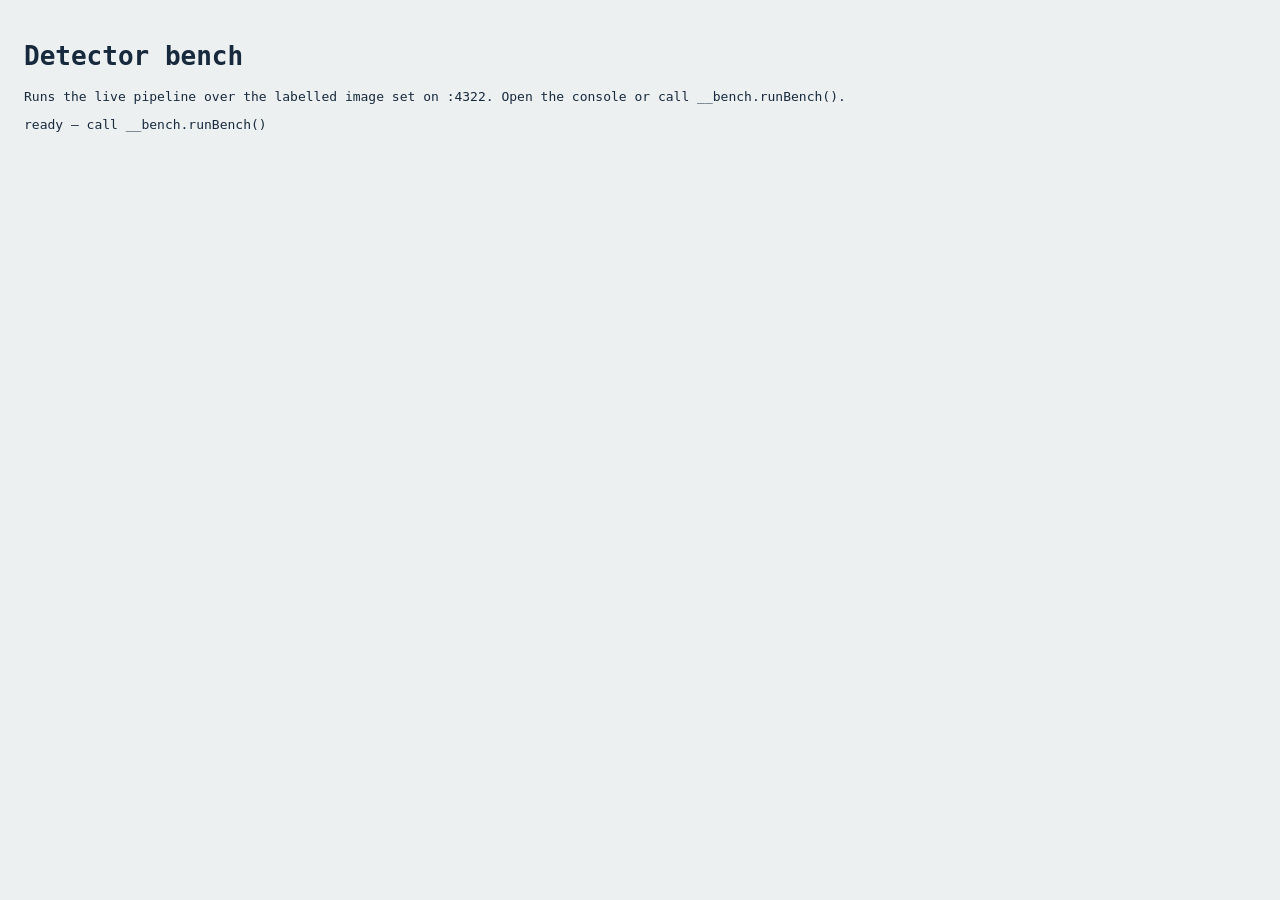
==== bench/index.html @ 4c53c351 "feat: SpineCheck — scoliosis screening aid with a benchmarked detector A mobile-first static web app" ====
<!doctype html>
<html lang="en">
<head>
<meta charset="utf-8" />
<title>SpineCheck — detector bench</title>
<style>
  body { font: 13px ui-monospace, Menlo, monospace; padding: 16px; background: #EDF0F1; color: #17293C; }
  table { border-collapse: collapse; font-size: 12px; margin-top: 12px; }
  th, td { border: 1px solid #C6D0D4; padding: 3px 7px; text-align: right; }
  th:first-child, td:first-child { text-align: left; }
  tr[data-label="pos"] { background: #FAE6E2; }
  tr[data-label="ctl"] { background: #E2EFE9; }
</style>
</head>
<body>
<h1>Detector bench</h1>
<p>Runs the live pipeline over the labelled image set on :4322. Open the console or
call <code>__bench.runBench()</code>.</p>
<div id="out">loading model…</div>
<script type="module">
import './bench.js';
const out = document.querySelector('#out');
window.__render = (rows) => {
  const cols = Object.keys(rows[0]);
  out.innerHTML = '<table><tr>' + cols.map((c) => `<th>${c}</th>`).join('') + '</tr>' +
    rows.map((r) => `<tr data-label="${r.label}">` + cols.map((c) => `<td>${r[c] ?? ''}</td>`).join('') + '</tr>').join('') +
    '</table>';
};
out.textContent = 'ready — call __bench.runBench()';
</script>
</body>
</html>
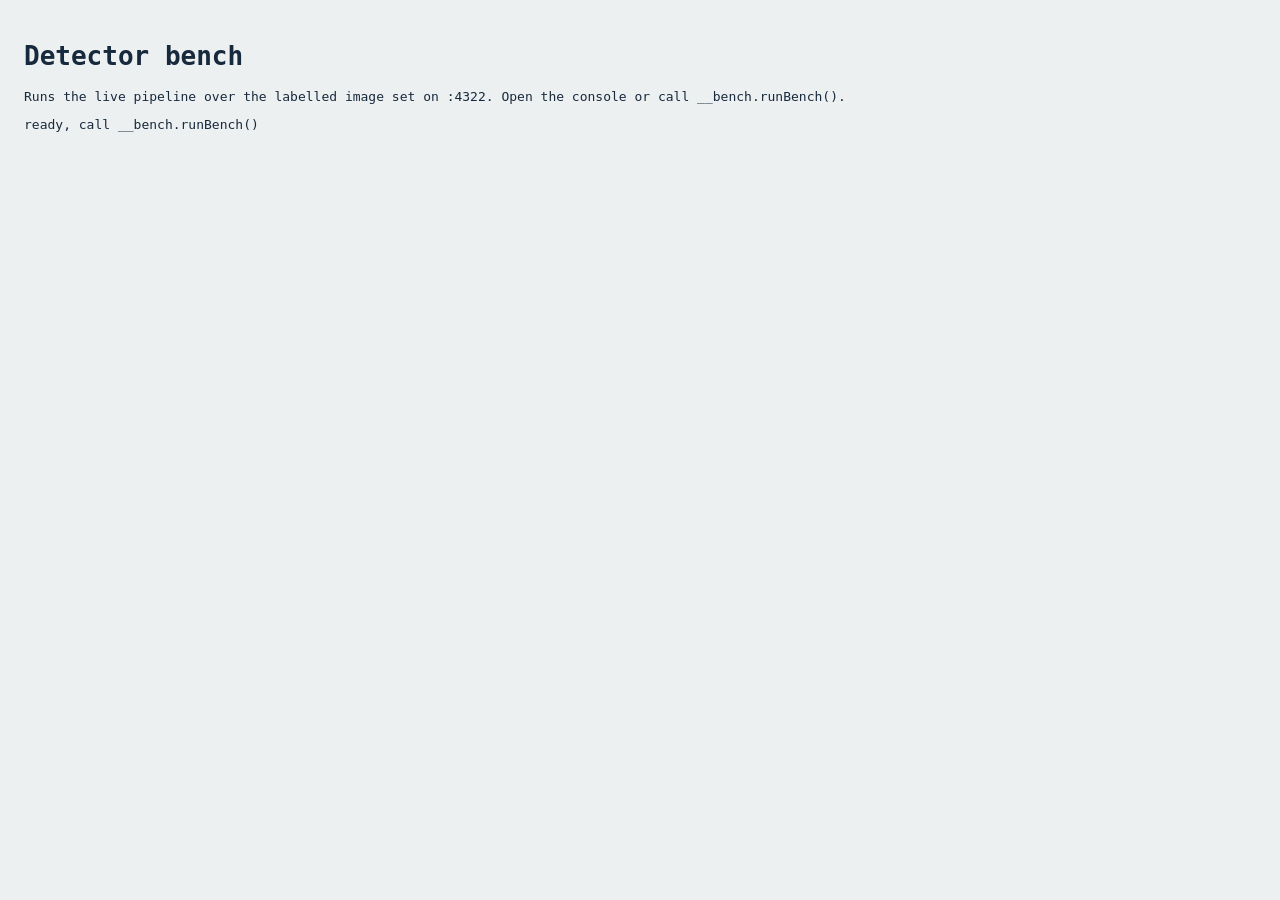
==== commit 850d5851: "feat: new mark as the home link, silhouette framing guide, resilient camera start, no em dashes - Lo" ====
--- a/bench/index.html
+++ b/bench/index.html
@@ -2,7 +2,7 @@
 <html lang="en">
 <head>
 <meta charset="utf-8" />
-<title>SpineCheck — detector bench</title>
+<title>Versine, detector bench</title>
 <style>
   body { font: 13px ui-monospace, Menlo, monospace; padding: 16px; background: #EDF0F1; color: #17293C; }
   table { border-collapse: collapse; font-size: 12px; margin-top: 12px; }
@@ -26,7 +26,7 @@
     rows.map((r) => `<tr data-label="${r.label}">` + cols.map((c) => `<td>${r[c] ?? ''}</td>`).join('') + '</tr>').join('') +
     '</table>';
 };
-out.textContent = 'ready — call __bench.runBench()';
+out.textContent = 'ready, call __bench.runBench()';
 </script>
 </body>
 </html>
